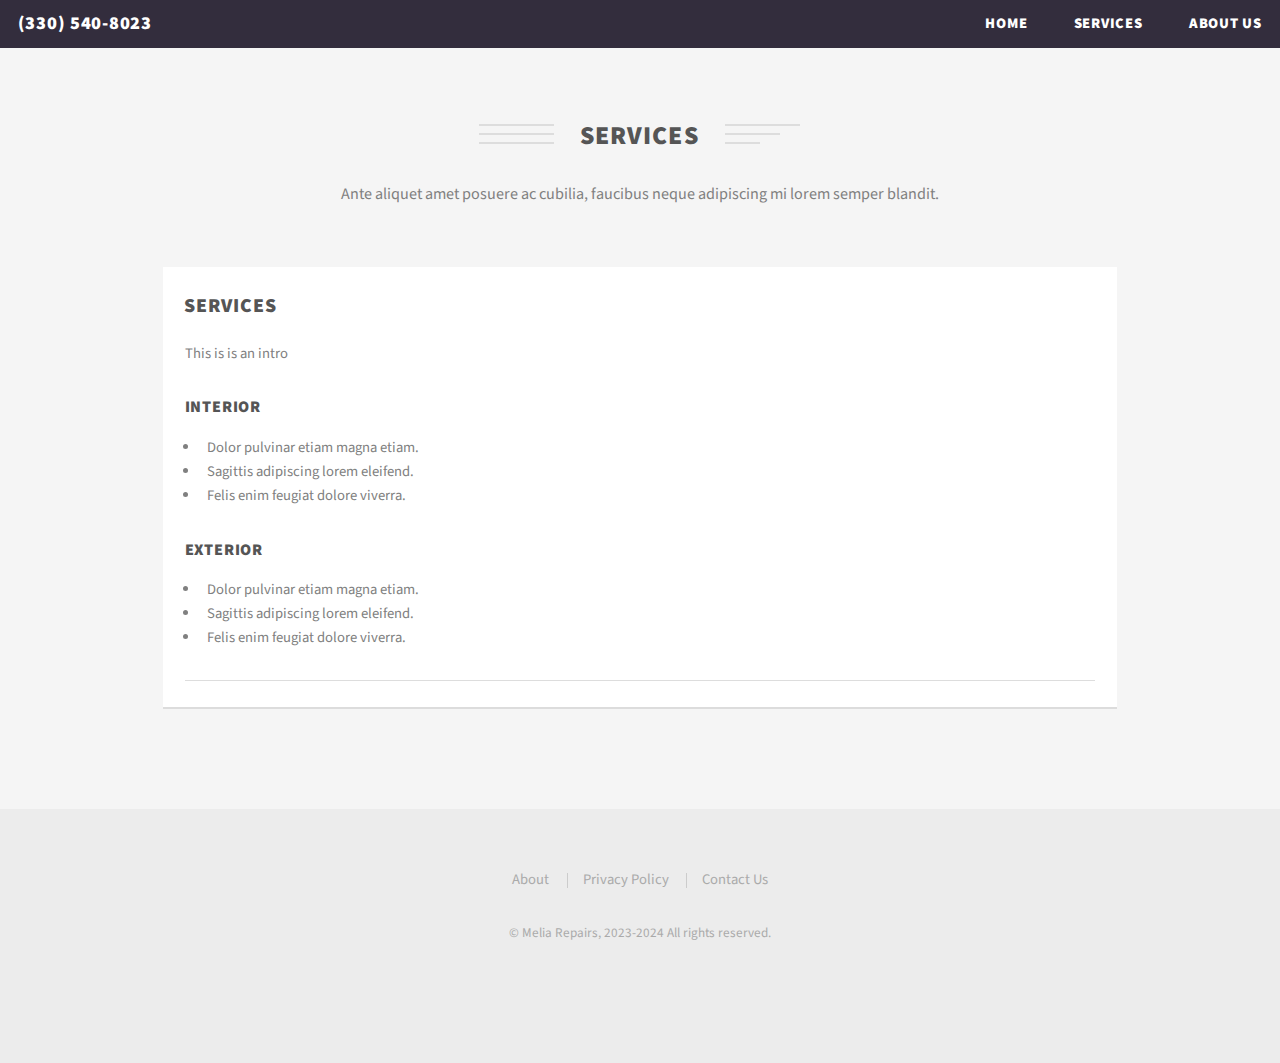
==== Services.html @ 9b28e2b0 "update" ====
<!DOCTYPE HTML>
<html>
	<head>
		<title>Untitled</title>
		<meta charset="utf-8" />
		<meta name="viewport" content="width=device-width, initial-scale=1, user-scalable=no" />
		<link rel="stylesheet" href="assets/css/main.css" />
	</head>
	<body class="is-preload">
		<div id="page-wrapper">

			<!-- Header -->
				<header id="header">
						<h1><a href="index.html">(330) 540-8023</a></h1>
					<nav id="nav">
						<ul>
							<li><a href="index.html">Home</a></li>
							<li><a href="elements.html">Services</a></li>
							<li><a href="elements.html">About Us</a></li>
						</ul>
					</nav>
				</header>

			<!-- Main-->
				<div class="wrapper style1">
					<section id="main" class="container">
						<header class="major">
							<h2>Services</h2>
							<p>Ante aliquet amet posuere ac cubilia, faucibus neque adipiscing mi lorem semper blandit.</p>
						</header>

						<!-- Text -->
							<section class="box">
								<h3>Services</h3>
								<p>This is is an intro</p>

										<h4>Interior</h4>
										<ul>
											<li>Dolor pulvinar etiam magna etiam.</li>
											<li>Sagittis adipiscing lorem eleifend.</li>
											<li>Felis enim feugiat dolore viverra.</li>
										</ul>


										<h4>Exterior</h4>
										<ul>
											<li>Dolor pulvinar etiam magna etiam.</li>
											<li>Sagittis adipiscing lorem eleifend.</li>
											<li>Felis enim feugiat dolore viverra.</li>
										</ul>


								<hr />
							</section>
						

								
				</div>

			<!-- Footer -->
				<footer id="footer">
					<ul class="menu">
						<li><a href="#">About</a></li>
						<li><a href="#">Privacy Policy</a></li>
						<li><a href="#">Contact Us</a></li>
					</ul>
					<div class="copyright">
						&copy; Melia Repairs, 2023-2024 All rights reserved.
					</div>
				</footer>

		</div>

		<!-- Scripts -->
			<script src="assets/js/jquery.min.js"></script>
			<script src="assets/js/jquery.dropotron.min.js"></script>
			<script src="assets/js/jquery.scrollex.min.js"></script>
			<script src="assets/js/browser.min.js"></script>
			<script src="assets/js/breakpoints.min.js"></script>
			<script src="assets/js/util.js"></script>
			<script src="assets/js/main.js"></script>
	</body>
</html>
---- assets/css/main.css ----
@import url(fontawesome-all.min.css);
@import url("https://fonts.googleapis.com/css?family=Source+Sans+Pro:400,400italic,600,600italic,700,900");

/*
	Elevation by Pixelarity
	pixelarity.com | hello@pixelarity.com
	License: pixelarity.com/license
*/

html, body, div, span, applet, object,
iframe, h1, h2, h3, h4, h5, h6, p, blockquote,
pre, a, abbr, acronym, address, big, cite,
code, del, dfn, em, img, ins, kbd, q, s, samp,
small, strike, strong, sub, sup, tt, var, b,
u, i, center, dl, dt, dd, ol, ul, li, fieldset,
form, label, legend, table, caption, tbody,
tfoot, thead, tr, th, td, article, aside,
canvas, details, embed, figure, figcaption,
footer, header, hgroup, menu, nav, output, ruby,
section, summary, time, mark, audio, video {
	margin: 0;
	padding: 0;
	border: 0;
	font-size: 100%;
	font: inherit;
	vertical-align: baseline;}

article, aside, details, figcaption, figure,
footer, header, hgroup, menu, nav, section {
	display: block;}

body {
	line-height: 1;
}

ol, ul {
	list-style: none;
}

blockquote, q {
	quotes: none;
}

	blockquote:before, blockquote:after, q:before, q:after {
		content: '';
		content: none;
	}

table {
	border-collapse: collapse;
	border-spacing: 0;
}

body {
	-webkit-text-size-adjust: none;
}

mark {
	background-color: transparent;
	color: inherit;
}

input::-moz-focus-inner {
	border: 0;
	padding: 0;
}

input, select, textarea {
	-moz-appearance: none;
	-webkit-appearance: none;
	-ms-appearance: none;
	appearance: none;
}

/* Basic */

	html {
		box-sizing: border-box;
	}

	*, *:before, *:after {
		box-sizing: inherit;
	}

	body {
		background: #ffffff;
	}

		body.is-preload *, body.is-preload *:before, body.is-preload *:after {
			-moz-animation: none !important;
			-webkit-animation: none !important;
			-ms-animation: none !important;
			animation: none !important;
			-moz-transition: none !important;
			-webkit-transition: none !important;
			-ms-transition: none !important;
			transition: none !important;
		}

	body, input, select, textarea {
		color: #808080;
		font-family: "Source Sans Pro", Helvetica, sans-serif;
		font-size: 13pt;
		font-weight: 400;
		line-height: 1.65em;
	}

	a {
		-moz-transition: color 0.2s ease-in-out;
		-webkit-transition: color 0.2s ease-in-out;
		-ms-transition: color 0.2s ease-in-out;
		transition: color 0.2s ease-in-out;
		color: #e98b6c;
		text-decoration: underline;
	}

		a:hover {
			color: #e98b6c !important;
			text-decoration: none;
		}

	strong, b {
		color: #555555;
		font-weight: 600;
	}

	em, i {
		font-style: italic;
	}

	p {
		margin: 0 0 2em 0;
	}

	h1, h2, h3, h4, h5, h6 {
		color: #555555;
		font-weight: 900;
		letter-spacing: 0.05em;
		line-height: 1em;
		margin: 0 0 1em 0;
		text-indent: -0.05em;
		text-transform: uppercase;
	}

		h1 a, h2 a, h3 a, h4 a, h5 a, h6 a {
			color: inherit;
			text-decoration: none;
		}

	h2 {
		font-size: 1.75em;
		line-height: 1.5em;
	}

	h3 {
		font-size: 1.35em;
		line-height: 1.5em;
	}

	h4 {
		font-size: 1.1em;
		line-height: 1.5em;
	}

	h5 {
		font-size: 0.9em;
		line-height: 1.5em;
	}

	h6 {
		font-size: 0.7em;
		line-height: 1.5em;
	}

	sub {
		font-size: 0.8em;
		position: relative;
		top: 0.5em;
	}

	sup {
		font-size: 0.8em;
		position: relative;
		top: -0.5em;
	}

	hr {
		border: 0;
		border-bottom: solid 1px #dddddd;
		margin: 2em 0;
	}

		hr.major {
			margin: 3em 0;
		}

	blockquote {
		border-left: solid 4px #dddddd;
		font-style: italic;
		margin: 0 0 2em 0;
		padding: 0.5em 0 0.5em 2em;
	}

	pre {
		-webkit-overflow-scrolling: touch;
		background: #f0f0f0;
		font-family: monospace;
		font-size: 0.9em;
		line-height: 1.75em;
		margin: 0 0 2em 0;
		overflow-x: auto;
		padding: 1em 1.5em;
	}

	code {
		background: #f0f0f0;
		font-family: monospace;
		font-size: 0.9em;
		margin: 0 0.25em;
		padding: 0.25em 0.65em;
	}

	.align-left {
		text-align: left;
	}

	.align-center {
		text-align: center;
	}

	.align-right {
		text-align: right;
	}

/* Row */

	.row {
		display: flex;
		flex-wrap: wrap;
		box-sizing: border-box;
		align-items: stretch;
	}

		.row > * {
			box-sizing: border-box;
		}

		.row.gtr-uniform > * > :last-child {
			margin-bottom: 0;
		}

		.row.aln-left {
			justify-content: flex-start;
		}

		.row.aln-center {
			justify-content: center;
		}

		.row.aln-right {
			justify-content: flex-end;
		}

		.row.aln-top {
			align-items: flex-start;
		}

		.row.aln-middle {
			align-items: center;
		}

		.row.aln-bottom {
			align-items: flex-end;
		}

		.row > .imp {
			order: -1;
		}

		.row > .col-1 {
			width: 8.33333%;
		}

		.row > .off-1 {
			margin-left: 8.33333%;
		}

		.row > .col-2 {
			width: 16.66667%;
		}

		.row > .off-2 {
			margin-left: 16.66667%;
		}

		.row > .col-3 {
			width: 25%;
		}

		.row > .off-3 {
			margin-left: 25%;
		}

		.row > .col-4 {
			width: 33.33333%;
		}

		.row > .off-4 {
			margin-left: 33.33333%;
		}

		.row > .col-5 {
			width: 41.66667%;
		}

		.row > .off-5 {
			margin-left: 41.66667%;
		}

		.row > .col-6 {
			width: 50%;
		}

		.row > .off-6 {
			margin-left: 50%;
		}

		.row > .col-7 {
			width: 58.33333%;
		}

		.row > .off-7 {
			margin-left: 58.33333%;
		}

		.row > .col-8 {
			width: 66.66667%;
		}

		.row > .off-8 {
			margin-left: 66.66667%;
		}

		.row > .col-9 {
			width: 75%;
		}

		.row > .off-9 {
			margin-left: 75%;
		}

		.row > .col-10 {
			width: 83.33333%;
		}

		.row > .off-10 {
			margin-left: 83.33333%;
		}

		.row > .col-11 {
			width: 91.66667%;
		}

		.row > .off-11 {
			margin-left: 91.66667%;
		}

		.row > .col-12 {
			width: 100%;
		}

		.row > .off-12 {
			margin-left: 100%;
		}

		.row.gtr-0 {
			margin-top: 0;
			margin-left: 0em;
		}

			.row.gtr-0 > * {
				padding: 0 0 0 0em;
			}

			.row.gtr-0.gtr-uniform {
				margin-top: 0em;
			}

				.row.gtr-0.gtr-uniform > * {
					padding-top: 0em;
				}

		.row.gtr-25 {
			margin-top: 0;
			margin-left: -0.75em;
		}

			.row.gtr-25 > * {
				padding: 0 0 0 0.75em;
			}

			.row.gtr-25.gtr-uniform {
				margin-top: -0.75em;
			}

				.row.gtr-25.gtr-uniform > * {
					padding-top: 0.75em;
				}

		.row.gtr-50 {
			margin-top: 0;
			margin-left: -1.5em;
		}

			.row.gtr-50 > * {
				padding: 0 0 0 1.5em;
			}

			.row.gtr-50.gtr-uniform {
				margin-top: -1.5em;
			}

				.row.gtr-50.gtr-uniform > * {
					padding-top: 1.5em;
				}

		.row {
			margin-top: 0;
			margin-left: -3em;
		}

			.row > * {
				padding: 0 0 0 3em;
			}

			.row.gtr-uniform {
				margin-top: -3em;
			}

				.row.gtr-uniform > * {
					padding-top: 3em;
				}

		.row.gtr-150 {
			margin-top: 0;
			margin-left: -4.5em;
		}

			.row.gtr-150 > * {
				padding: 0 0 0 4.5em;
			}

			.row.gtr-150.gtr-uniform {
				margin-top: -4.5em;
			}

				.row.gtr-150.gtr-uniform > * {
					padding-top: 4.5em;
				}

		.row.gtr-200 {
			margin-top: 0;
			margin-left: -6em;
		}

			.row.gtr-200 > * {
				padding: 0 0 0 6em;
			}

			.row.gtr-200.gtr-uniform {
				margin-top: -6em;
			}

				.row.gtr-200.gtr-uniform > * {
					padding-top: 6em;
				}

		@media screen and (max-width: 1680px) {

			.row {
				display: flex;
				flex-wrap: wrap;
				box-sizing: border-box;
				align-items: stretch;
			}

				.row > * {
					box-sizing: border-box;
				}

				.row.gtr-uniform > * > :last-child {
					margin-bottom: 0;
				}

				.row.aln-left {
					justify-content: flex-start;
				}

				.row.aln-center {
					justify-content: center;
				}

				.row.aln-right {
					justify-content: flex-end;
				}

				.row.aln-top {
					align-items: flex-start;
				}

				.row.aln-middle {
					align-items: center;
				}

				.row.aln-bottom {
					align-items: flex-end;
				}

				.row > .imp-wide {
					order: -1;
				}

				.row > .col-1-wide {
					width: 8.33333%;
				}

				.row > .off-1-wide {
					margin-left: 8.33333%;
				}

				.row > .col-2-wide {
					width: 16.66667%;
				}

				.row > .off-2-wide {
					margin-left: 16.66667%;
				}

				.row > .col-3-wide {
					width: 25%;
				}

				.row > .off-3-wide {
					margin-left: 25%;
				}

				.row > .col-4-wide {
					width: 33.33333%;
				}

				.row > .off-4-wide {
					margin-left: 33.33333%;
				}

				.row > .col-5-wide {
					width: 41.66667%;
				}

				.row > .off-5-wide {
					margin-left: 41.66667%;
				}

				.row > .col-6-wide {
					width: 50%;
				}

				.row > .off-6-wide {
					margin-left: 50%;
				}

				.row > .col-7-wide {
					width: 58.33333%;
				}

				.row > .off-7-wide {
					margin-left: 58.33333%;
				}

				.row > .col-8-wide {
					width: 66.66667%;
				}

				.row > .off-8-wide {
					margin-left: 66.66667%;
				}

				.row > .col-9-wide {
					width: 75%;
				}

				.row > .off-9-wide {
					margin-left: 75%;
				}

				.row > .col-10-wide {
					width: 83.33333%;
				}

				.row > .off-10-wide {
					margin-left: 83.33333%;
				}

				.row > .col-11-wide {
					width: 91.66667%;
				}

				.row > .off-11-wide {
					margin-left: 91.66667%;
				}

				.row > .col-12-wide {
					width: 100%;
				}

				.row > .off-12-wide {
					margin-left: 100%;
				}

				.row.gtr-0 {
					margin-top: 0;
					margin-left: 0em;
				}

					.row.gtr-0 > * {
						padding: 0 0 0 0em;
					}

					.row.gtr-0.gtr-uniform {
						margin-top: 0em;
					}

						.row.gtr-0.gtr-uniform > * {
							padding-top: 0em;
						}

				.row.gtr-25 {
					margin-top: 0;
					margin-left: -0.625em;
				}

					.row.gtr-25 > * {
						padding: 0 0 0 0.625em;
					}

					.row.gtr-25.gtr-uniform {
						margin-top: -0.625em;
					}

						.row.gtr-25.gtr-uniform > * {
							padding-top: 0.625em;
						}

				.row.gtr-50 {
					margin-top: 0;
					margin-left: -1.25em;
				}

					.row.gtr-50 > * {
						padding: 0 0 0 1.25em;
					}

					.row.gtr-50.gtr-uniform {
						margin-top: -1.25em;
					}

						.row.gtr-50.gtr-uniform > * {
							padding-top: 1.25em;
						}

				.row {
					margin-top: 0;
					margin-left: -2.5em;
				}

					.row > * {
						padding: 0 0 0 2.5em;
					}

					.row.gtr-uniform {
						margin-top: -2.5em;
					}

						.row.gtr-uniform > * {
							padding-top: 2.5em;
						}

				.row.gtr-150 {
					margin-top: 0;
					margin-left: -3.75em;
				}

					.row.gtr-150 > * {
						padding: 0 0 0 3.75em;
					}

					.row.gtr-150.gtr-uniform {
						margin-top: -3.75em;
					}

						.row.gtr-150.gtr-uniform > * {
							padding-top: 3.75em;
						}

				.row.gtr-200 {
					margin-top: 0;
					margin-left: -5em;
				}

					.row.gtr-200 > * {
						padding: 0 0 0 5em;
					}

					.row.gtr-200.gtr-uniform {
						margin-top: -5em;
					}

						.row.gtr-200.gtr-uniform > * {
							padding-top: 5em;
						}

		}

		@media screen and (max-width: 1280px) {

			.row {
				display: flex;
				flex-wrap: wrap;
				box-sizing: border-box;
				align-items: stretch;
			}

				.row > * {
					box-sizing: border-box;
				}

				.row.gtr-uniform > * > :last-child {
					margin-bottom: 0;
				}

				.row.aln-left {
					justify-content: flex-start;
				}

				.row.aln-center {
					justify-content: center;
				}

				.row.aln-right {
					justify-content: flex-end;
				}

				.row.aln-top {
					align-items: flex-start;
				}

				.row.aln-middle {
					align-items: center;
				}

				.row.aln-bottom {
					align-items: flex-end;
				}

				.row > .imp-normal {
					order: -1;
				}

				.row > .col-1-normal {
					width: 8.33333%;
				}

				.row > .off-1-normal {
					margin-left: 8.33333%;
				}

				.row > .col-2-normal {
					width: 16.66667%;
				}

				.row > .off-2-normal {
					margin-left: 16.66667%;
				}

				.row > .col-3-normal {
					width: 25%;
				}

				.row > .off-3-normal {
					margin-left: 25%;
				}

				.row > .col-4-normal {
					width: 33.33333%;
				}

				.row > .off-4-normal {
					margin-left: 33.33333%;
				}

				.row > .col-5-normal {
					width: 41.66667%;
				}

				.row > .off-5-normal {
					margin-left: 41.66667%;
				}

				.row > .col-6-normal {
					width: 50%;
				}

				.row > .off-6-normal {
					margin-left: 50%;
				}

				.row > .col-7-normal {
					width: 58.33333%;
				}

				.row > .off-7-normal {
					margin-left: 58.33333%;
				}

				.row > .col-8-normal {
					width: 66.66667%;
				}

				.row > .off-8-normal {
					margin-left: 66.66667%;
				}

				.row > .col-9-normal {
					width: 75%;
				}

				.row > .off-9-normal {
					margin-left: 75%;
				}

				.row > .col-10-normal {
					width: 83.33333%;
				}

				.row > .off-10-normal {
					margin-left: 83.33333%;
				}

				.row > .col-11-normal {
					width: 91.66667%;
				}

				.row > .off-11-normal {
					margin-left: 91.66667%;
				}

				.row > .col-12-normal {
					width: 100%;
				}

				.row > .off-12-normal {
					margin-left: 100%;
				}

				.row.gtr-0 {
					margin-top: 0;
					margin-left: 0em;
				}

					.row.gtr-0 > * {
						padding: 0 0 0 0em;
					}

					.row.gtr-0.gtr-uniform {
						margin-top: 0em;
					}

						.row.gtr-0.gtr-uniform > * {
							padding-top: 0em;
						}

				.row.gtr-25 {
					margin-top: 0;
					margin-left: -0.5em;
				}

					.row.gtr-25 > * {
						padding: 0 0 0 0.5em;
					}

					.row.gtr-25.gtr-uniform {
						margin-top: -0.5em;
					}

						.row.gtr-25.gtr-uniform > * {
							padding-top: 0.5em;
						}

				.row.gtr-50 {
					margin-top: 0;
					margin-left: -1em;
				}

					.row.gtr-50 > * {
						padding: 0 0 0 1em;
					}

					.row.gtr-50.gtr-uniform {
						margin-top: -1em;
					}

						.row.gtr-50.gtr-uniform > * {
							padding-top: 1em;
						}

				.row {
					margin-top: 0;
					margin-left: -2em;
				}

					.row > * {
						padding: 0 0 0 2em;
					}

					.row.gtr-uniform {
						margin-top: -2em;
					}

						.row.gtr-uniform > * {
							padding-top: 2em;
						}

				.row.gtr-150 {
					margin-top: 0;
					margin-left: -3em;
				}

					.row.gtr-150 > * {
						padding: 0 0 0 3em;
					}

					.row.gtr-150.gtr-uniform {
						margin-top: -3em;
					}

						.row.gtr-150.gtr-uniform > * {
							padding-top: 3em;
						}

				.row.gtr-200 {
					margin-top: 0;
					margin-left: -4em;
				}

					.row.gtr-200 > * {
						padding: 0 0 0 4em;
					}

					.row.gtr-200.gtr-uniform {
						margin-top: -4em;
					}

						.row.gtr-200.gtr-uniform > * {
							padding-top: 4em;
						}

		}

		@media screen and (max-width: 980px) {

			.row {
				display: flex;
				flex-wrap: wrap;
				box-sizing: border-box;
				align-items: stretch;
			}

				.row > * {
					box-sizing: border-box;
				}

				.row.gtr-uniform > * > :last-child {
					margin-bottom: 0;
				}

				.row.aln-left {
					justify-content: flex-start;
				}

				.row.aln-center {
					justify-content: center;
				}

				.row.aln-right {
					justify-content: flex-end;
				}

				.row.aln-top {
					align-items: flex-start;
				}

				.row.aln-middle {
					align-items: center;
				}

				.row.aln-bottom {
					align-items: flex-end;
				}

				.row > .imp-narrow {
					order: -1;
				}

				.row > .col-1-narrow {
					width: 8.33333%;
				}

				.row > .off-1-narrow {
					margin-left: 8.33333%;
				}

				.row > .col-2-narrow {
					width: 16.66667%;
				}

				.row > .off-2-narrow {
					margin-left: 16.66667%;
				}

				.row > .col-3-narrow {
					width: 25%;
				}

				.row > .off-3-narrow {
					margin-left: 25%;
				}

				.row > .col-4-narrow {
					width: 33.33333%;
				}

				.row > .off-4-narrow {
					margin-left: 33.33333%;
				}

				.row > .col-5-narrow {
					width: 41.66667%;
				}

				.row > .off-5-narrow {
					margin-left: 41.66667%;
				}

				.row > .col-6-narrow {
					width: 50%;
				}

				.row > .off-6-narrow {
					margin-left: 50%;
				}

				.row > .col-7-narrow {
					width: 58.33333%;
				}

				.row > .off-7-narrow {
					margin-left: 58.33333%;
				}

				.row > .col-8-narrow {
					width: 66.66667%;
				}

				.row > .off-8-narrow {
					margin-left: 66.66667%;
				}

				.row > .col-9-narrow {
					width: 75%;
				}

				.row > .off-9-narrow {
					margin-left: 75%;
				}

				.row > .col-10-narrow {
					width: 83.33333%;
				}

				.row > .off-10-narrow {
					margin-left: 83.33333%;
				}

				.row > .col-11-narrow {
					width: 91.66667%;
				}

				.row > .off-11-narrow {
					margin-left: 91.66667%;
				}

				.row > .col-12-narrow {
					width: 100%;
				}

				.row > .off-12-narrow {
					margin-left: 100%;
				}

				.row.gtr-0 {
					margin-top: 0;
					margin-left: 0em;
				}

					.row.gtr-0 > * {
						padding: 0 0 0 0em;
					}

					.row.gtr-0.gtr-uniform {
						margin-top: 0em;
					}

						.row.gtr-0.gtr-uniform > * {
							padding-top: 0em;
						}

				.row.gtr-25 {
					margin-top: 0;
					margin-left: -0.5em;
				}

					.row.gtr-25 > * {
						padding: 0 0 0 0.5em;
					}

					.row.gtr-25.gtr-uniform {
						margin-top: -0.5em;
					}

						.row.gtr-25.gtr-uniform > * {
							padding-top: 0.5em;
						}

				.row.gtr-50 {
					margin-top: 0;
					margin-left: -1em;
				}

					.row.gtr-50 > * {
						padding: 0 0 0 1em;
					}

					.row.gtr-50.gtr-uniform {
						margin-top: -1em;
					}

						.row.gtr-50.gtr-uniform > * {
							padding-top: 1em;
						}

				.row {
					margin-top: 0;
					margin-left: -2em;
				}

					.row > * {
						padding: 0 0 0 2em;
					}

					.row.gtr-uniform {
						margin-top: -2em;
					}

						.row.gtr-uniform > * {
							padding-top: 2em;
						}

				.row.gtr-150 {
					margin-top: 0;
					margin-left: -3em;
				}

					.row.gtr-150 > * {
						padding: 0 0 0 3em;
					}

					.row.gtr-150.gtr-uniform {
						margin-top: -3em;
					}

						.row.gtr-150.gtr-uniform > * {
							padding-top: 3em;
						}

				.row.gtr-200 {
					margin-top: 0;
					margin-left: -4em;
				}

					.row.gtr-200 > * {
						padding: 0 0 0 4em;
					}

					.row.gtr-200.gtr-uniform {
						margin-top: -4em;
					}

						.row.gtr-200.gtr-uniform > * {
							padding-top: 4em;
						}

		}

		@media screen and (max-width: 840px) {

			.row {
				display: flex;
				flex-wrap: wrap;
				box-sizing: border-box;
				align-items: stretch;
			}

				.row > * {
					box-sizing: border-box;
				}

				.row.gtr-uniform > * > :last-child {
					margin-bottom: 0;
				}

				.row.aln-left {
					justify-content: flex-start;
				}

				.row.aln-center {
					justify-content: center;
				}

				.row.aln-right {
					justify-content: flex-end;
				}

				.row.aln-top {
					align-items: flex-start;
				}

				.row.aln-middle {
					align-items: center;
				}

				.row.aln-bottom {
					align-items: flex-end;
				}

				.row > .imp-narrower {
					order: -1;
				}

				.row > .col-1-narrower {
					width: 8.33333%;
				}

				.row > .off-1-narrower {
					margin-left: 8.33333%;
				}

				.row > .col-2-narrower {
					width: 16.66667%;
				}

				.row > .off-2-narrower {
					margin-left: 16.66667%;
				}

				.row > .col-3-narrower {
					width: 25%;
				}

				.row > .off-3-narrower {
					margin-left: 25%;
				}

				.row > .col-4-narrower {
					width: 33.33333%;
				}

				.row > .off-4-narrower {
					margin-left: 33.33333%;
				}

				.row > .col-5-narrower {
					width: 41.66667%;
				}

				.row > .off-5-narrower {
					margin-left: 41.66667%;
				}

				.row > .col-6-narrower {
					width: 50%;
				}

				.row > .off-6-narrower {
					margin-left: 50%;
				}

				.row > .col-7-narrower {
					width: 58.33333%;
				}

				.row > .off-7-narrower {
					margin-left: 58.33333%;
				}

				.row > .col-8-narrower {
					width: 66.66667%;
				}

				.row > .off-8-narrower {
					margin-left: 66.66667%;
				}

				.row > .col-9-narrower {
					width: 75%;
				}

				.row > .off-9-narrower {
					margin-left: 75%;
				}

				.row > .col-10-narrower {
					width: 83.33333%;
				}

				.row > .off-10-narrower {
					margin-left: 83.33333%;
				}

				.row > .col-11-narrower {
					width: 91.66667%;
				}

				.row > .off-11-narrower {
					margin-left: 91.66667%;
				}

				.row > .col-12-narrower {
					width: 100%;
				}

				.row > .off-12-narrower {
					margin-left: 100%;
				}

				.row.gtr-0 {
					margin-top: 0;
					margin-left: 0em;
				}

					.row.gtr-0 > * {
						padding: 0 0 0 0em;
					}

					.row.gtr-0.gtr-uniform {
						margin-top: 0em;
					}

						.row.gtr-0.gtr-uniform > * {
							padding-top: 0em;
						}

				.row.gtr-25 {
					margin-top: 0;
					margin-left: -0.5em;
				}

					.row.gtr-25 > * {
						padding: 0 0 0 0.5em;
					}

					.row.gtr-25.gtr-uniform {
						margin-top: -0.5em;
					}

						.row.gtr-25.gtr-uniform > * {
							padding-top: 0.5em;
						}

				.row.gtr-50 {
					margin-top: 0;
					margin-left: -1em;
				}

					.row.gtr-50 > * {
						padding: 0 0 0 1em;
					}

					.row.gtr-50.gtr-uniform {
						margin-top: -1em;
					}

						.row.gtr-50.gtr-uniform > * {
							padding-top: 1em;
						}

				.row {
					margin-top: 0;
					margin-left: -2em;
				}

					.row > * {
						padding: 0 0 0 2em;
					}

					.row.gtr-uniform {
						margin-top: -2em;
					}

						.row.gtr-uniform > * {
							padding-top: 2em;
						}

				.row.gtr-150 {
					margin-top: 0;
					margin-left: -3em;
				}

					.row.gtr-150 > * {
						padding: 0 0 0 3em;
					}

					.row.gtr-150.gtr-uniform {
						margin-top: -3em;
					}

						.row.gtr-150.gtr-uniform > * {
							padding-top: 3em;
						}

				.row.gtr-200 {
					margin-top: 0;
					margin-left: -4em;
				}

					.row.gtr-200 > * {
						padding: 0 0 0 4em;
					}

					.row.gtr-200.gtr-uniform {
						margin-top: -4em;
					}

						.row.gtr-200.gtr-uniform > * {
							padding-top: 4em;
						}

		}

		@media screen and (max-width: 736px) {

			.row {
				display: flex;
				flex-wrap: wrap;
				box-sizing: border-box;
				align-items: stretch;
			}

				.row > * {
					box-sizing: border-box;
				}

				.row.gtr-uniform > * > :last-child {
					margin-bottom: 0;
				}

				.row.aln-left {
					justify-content: flex-start;
				}

				.row.aln-center {
					justify-content: center;
				}

				.row.aln-right {
					justify-content: flex-end;
				}

				.row.aln-top {
					align-items: flex-start;
				}

				.row.aln-middle {
					align-items: center;
				}

				.row.aln-bottom {
					align-items: flex-end;
				}

				.row > .imp-mobile {
					order: -1;
				}

				.row > .col-1-mobile {
					width: 8.33333%;
				}

				.row > .off-1-mobile {
					margin-left: 8.33333%;
				}

				.row > .col-2-mobile {
					width: 16.66667%;
				}

				.row > .off-2-mobile {
					margin-left: 16.66667%;
				}

				.row > .col-3-mobile {
					width: 25%;
				}

				.row > .off-3-mobile {
					margin-left: 25%;
				}

				.row > .col-4-mobile {
					width: 33.33333%;
				}

				.row > .off-4-mobile {
					margin-left: 33.33333%;
				}

				.row > .col-5-mobile {
					width: 41.66667%;
				}

				.row > .off-5-mobile {
					margin-left: 41.66667%;
				}

				.row > .col-6-mobile {
					width: 50%;
				}

				.row > .off-6-mobile {
					margin-left: 50%;
				}

				.row > .col-7-mobile {
					width: 58.33333%;
				}

				.row > .off-7-mobile {
					margin-left: 58.33333%;
				}

				.row > .col-8-mobile {
					width: 66.66667%;
				}

				.row > .off-8-mobile {
					margin-left: 66.66667%;
				}

				.row > .col-9-mobile {
					width: 75%;
				}

				.row > .off-9-mobile {
					margin-left: 75%;
				}

				.row > .col-10-mobile {
					width: 83.33333%;
				}

				.row > .off-10-mobile {
					margin-left: 83.33333%;
				}

				.row > .col-11-mobile {
					width: 91.66667%;
				}

				.row > .off-11-mobile {
					margin-left: 91.66667%;
				}

				.row > .col-12-mobile {
					width: 100%;
				}

				.row > .off-12-mobile {
					margin-left: 100%;
				}

				.row.gtr-0 {
					margin-top: 0;
					margin-left: 0em;
				}

					.row.gtr-0 > * {
						padding: 0 0 0 0em;
					}

					.row.gtr-0.gtr-uniform {
						margin-top: 0em;
					}

						.row.gtr-0.gtr-uniform > * {
							padding-top: 0em;
						}

				.row.gtr-25 {
					margin-top: 0;
					margin-left: -0.5em;
				}

					.row.gtr-25 > * {
						padding: 0 0 0 0.5em;
					}

					.row.gtr-25.gtr-uniform {
						margin-top: -0.5em;
					}

						.row.gtr-25.gtr-uniform > * {
							padding-top: 0.5em;
						}

				.row.gtr-50 {
					margin-top: 0;
					margin-left: -1em;
				}

					.row.gtr-50 > * {
						padding: 0 0 0 1em;
					}

					.row.gtr-50.gtr-uniform {
						margin-top: -1em;
					}

						.row.gtr-50.gtr-uniform > * {
							padding-top: 1em;
						}

				.row {
					margin-top: 0;
					margin-left: -2em;
				}

					.row > * {
						padding: 0 0 0 2em;
					}

					.row.gtr-uniform {
						margin-top: -2em;
					}

						.row.gtr-uniform > * {
							padding-top: 2em;
						}

				.row.gtr-150 {
					margin-top: 0;
					margin-left: -3em;
				}

					.row.gtr-150 > * {
						padding: 0 0 0 3em;
					}

					.row.gtr-150.gtr-uniform {
						margin-top: -3em;
					}

						.row.gtr-150.gtr-uniform > * {
							padding-top: 3em;
						}

				.row.gtr-200 {
					margin-top: 0;
					margin-left: -4em;
				}

					.row.gtr-200 > * {
						padding: 0 0 0 4em;
					}

					.row.gtr-200.gtr-uniform {
						margin-top: -4em;
					}

						.row.gtr-200.gtr-uniform > * {
							padding-top: 4em;
						}

		}

		@media screen and (max-width: 480px) {

			.row {
				display: flex;
				flex-wrap: wrap;
				box-sizing: border-box;
				align-items: stretch;
			}

				.row > * {
					box-sizing: border-box;
				}

				.row.gtr-uniform > * > :last-child {
					margin-bottom: 0;
				}

				.row.aln-left {
					justify-content: flex-start;
				}

				.row.aln-center {
					justify-content: center;
				}

				.row.aln-right {
					justify-content: flex-end;
				}

				.row.aln-top {
					align-items: flex-start;
				}

				.row.aln-middle {
					align-items: center;
				}

				.row.aln-bottom {
					align-items: flex-end;
				}

				.row > .imp-mobilep {
					order: -1;
				}

				.row > .col-1-mobilep {
					width: 8.33333%;
				}

				.row > .off-1-mobilep {
					margin-left: 8.33333%;
				}

				.row > .col-2-mobilep {
					width: 16.66667%;
				}

				.row > .off-2-mobilep {
					margin-left: 16.66667%;
				}

				.row > .col-3-mobilep {
					width: 25%;
				}

				.row > .off-3-mobilep {
					margin-left: 25%;
				}

				.row > .col-4-mobilep {
					width: 33.33333%;
				}

				.row > .off-4-mobilep {
					margin-left: 33.33333%;
				}

				.row > .col-5-mobilep {
					width: 41.66667%;
				}

				.row > .off-5-mobilep {
					margin-left: 41.66667%;
				}

				.row > .col-6-mobilep {
					width: 50%;
				}

				.row > .off-6-mobilep {
					margin-left: 50%;
				}

				.row > .col-7-mobilep {
					width: 58.33333%;
				}

				.row > .off-7-mobilep {
					margin-left: 58.33333%;
				}

				.row > .col-8-mobilep {
					width: 66.66667%;
				}

				.row > .off-8-mobilep {
					margin-left: 66.66667%;
				}

				.row > .col-9-mobilep {
					width: 75%;
				}

				.row > .off-9-mobilep {
					margin-left: 75%;
				}

				.row > .col-10-mobilep {
					width: 83.33333%;
				}

				.row > .off-10-mobilep {
					margin-left: 83.33333%;
				}

				.row > .col-11-mobilep {
					width: 91.66667%;
				}

				.row > .off-11-mobilep {
					margin-left: 91.66667%;
				}

				.row > .col-12-mobilep {
					width: 100%;
				}

				.row > .off-12-mobilep {
					margin-left: 100%;
				}

				.row.gtr-0 {
					margin-top: 0;
					margin-left: 0em;
				}

					.row.gtr-0 > * {
						padding: 0 0 0 0em;
					}

					.row.gtr-0.gtr-uniform {
						margin-top: 0em;
					}

						.row.gtr-0.gtr-uniform > * {
							padding-top: 0em;
						}

				.row.gtr-25 {
					margin-top: 0;
					margin-left: -0.5em;
				}

					.row.gtr-25 > * {
						padding: 0 0 0 0.5em;
					}

					.row.gtr-25.gtr-uniform {
						margin-top: -0.5em;
					}

						.row.gtr-25.gtr-uniform > * {
							padding-top: 0.5em;
						}

				.row.gtr-50 {
					margin-top: 0;
					margin-left: -1em;
				}

					.row.gtr-50 > * {
						padding: 0 0 0 1em;
					}

					.row.gtr-50.gtr-uniform {
						margin-top: -1em;
					}

						.row.gtr-50.gtr-uniform > * {
							padding-top: 1em;
						}

				.row {
					margin-top: 0;
					margin-left: -2em;
				}

					.row > * {
						padding: 0 0 0 2em;
					}

					.row.gtr-uniform {
						margin-top: -2em;
					}

						.row.gtr-uniform > * {
							padding-top: 2em;
						}

				.row.gtr-150 {
					margin-top: 0;
					margin-left: -3em;
				}

					.row.gtr-150 > * {
						padding: 0 0 0 3em;
					}

					.row.gtr-150.gtr-uniform {
						margin-top: -3em;
					}

						.row.gtr-150.gtr-uniform > * {
							padding-top: 3em;
						}

				.row.gtr-200 {
					margin-top: 0;
					margin-left: -4em;
				}

					.row.gtr-200 > * {
						padding: 0 0 0 4em;
					}

					.row.gtr-200.gtr-uniform {
						margin-top: -4em;
					}

						.row.gtr-200.gtr-uniform > * {
							padding-top: 4em;
						}

		}

/* Container */

	.container {
		margin: 0 auto;
		width: 75em;
	}

		.container.medium {
			width: 56.25em;
		}

		@media screen and (max-width: 1280px) {

			.container {
				width: 65em;
			}

				.container.medium {
					width: 48.75em;
				}

		}

		@media screen and (max-width: 980px) {

			.container {
				width: 90%;
			}

				.container.medium {
					width: 67.5%;
				}

		}

		@media screen and (max-width: 840px) {

			.container {
				width: 90%;
			}

				.container.medium {
					width: 90%;
				}

		}

		@media screen and (max-width: 736px) {

			.container {
				width: 100%;
			}

				.container.medium {
					width: 100%;
				}

		}

/* Section/Article */

	section.special, article.special {
		text-align: center;
	}

	header p {
		color: #aaa;
		margin: 0 0 1.5em 0;
		position: relative;
	}

	header h2 + p {
		font-size: 1.25em;
		line-height: 1.5em;
		margin-top: -1em;
	}

	header h3 + p {
		font-size: 1.1em;
		line-height: 1.5em;
		margin-top: -0.85em;
	}

	header h4 + p,
	header h5 + p,
	header h6 + p {
		font-size: 0.9em;
		line-height: 1.5em;
		margin-top: -0.75em;
	}

	header.major {
		margin: 0 auto 4em auto;
		max-width: 56.25em;
		text-align: center;
	}

		header.major > :first-child {
			white-space: nowrap;
		}

			header.major > :first-child:before, header.major > :first-child:after {
				background-image: url("images/header-major-on-light.svg");
				background-repeat: no-repeat;
				content: '';
				display: inline-block;
				height: 20px;
				width: 150px;
			}

			header.major > :first-child:before {
				background-position: center right;
				margin-right: 1em;
			}

			header.major > :first-child:after {
				-moz-transform: scaleX(-1);
				-webkit-transform: scaleX(-1);
				-ms-transform: scaleX(-1);
				transform: scaleX(-1);
				background-position: center left;
				margin-left: 1em;
			}

		header.major p {
			color: #808080;
			font-size: 1.1em;
			line-height: 1.65em;
			margin: 0 auto 0 auto;
		}

/* Form */

	form {
		margin: 0 0 2em 0;
	}

	label {
		color: #555555;
		display: block;
		font-size: 0.9em;
		font-weight: 900;
		margin: 0 0 1em 0;
	}

	input[type="text"],
	input[type="password"],
	input[type="email"],
	select,
	textarea {
		-moz-appearance: none;
		-webkit-appearance: none;
		-ms-appearance: none;
		appearance: none;
		border: 0;
		border: solid 1px #dddddd;
		border-radius: 0;
		color: #000000;
		display: block;
		outline: 0;
		padding: 0 1em;
		text-decoration: none;
		width: 100%;
	}

		input[type="text"]:invalid,
		input[type="password"]:invalid,
		input[type="email"]:invalid,
		select:invalid,
		textarea:invalid {
			box-shadow: none;
		}

		input[type="text"]:focus,
		input[type="password"]:focus,
		input[type="email"]:focus,
		select:focus,
		textarea:focus {
			border-color: #e98b6c;
			box-shadow: 0 0 0 1px #e98b6c;
		}

	select {
		background-image: url("data:image/svg+xml;charset=utf8,%3Csvg xmlns='http://www.w3.org/2000/svg' width='40' height='40' preserveAspectRatio='none' viewBox='0 0 40 40'%3E%3Cpath d='M9.4,12.3l10.4,10.4l10.4-10.4c0.2-0.2,0.5-0.4,0.9-0.4c0.3,0,0.6,0.1,0.9,0.4l3.3,3.3c0.2,0.2,0.4,0.5,0.4,0.9 c0,0.4-0.1,0.6-0.4,0.9L20.7,31.9c-0.2,0.2-0.5,0.4-0.9,0.4c-0.3,0-0.6-0.1-0.9-0.4L4.3,17.3c-0.2-0.2-0.4-0.5-0.4-0.9 c0-0.4,0.1-0.6,0.4-0.9l3.3-3.3c0.2-0.2,0.5-0.4,0.9-0.4S9.1,12.1,9.4,12.3z' fill='%23dddddd' /%3E%3C/svg%3E");
		background-size: 1.25em;
		background-repeat: no-repeat;
		background-position: calc(100% - 1em) center;
		height: 2.75em;
		padding-right: 2.75em;
		text-overflow: ellipsis;
	}

		select:focus::-ms-value {
			background-color: transparent;
		}

		select::-ms-expand {
			display: none;
		}

		select option {
			color: #555555;
			background: #ffffff;
		}

	input[type="text"],
	input[type="password"],
	input[type="email"],
	select {
		height: 2.75em;
	}

	textarea {
		padding: 0.75em 1em;
	}

	input[type="checkbox"],
	input[type="radio"] {
		-moz-appearance: none;
		-webkit-appearance: none;
		-ms-appearance: none;
		appearance: none;
		display: block;
		float: left;
		margin-right: -2em;
		opacity: 0;
		width: 1em;
		z-index: -1;
	}

		input[type="checkbox"] + label,
		input[type="radio"] + label {
			text-decoration: none;
			color: #808080;
			cursor: pointer;
			display: inline-block;
			font-size: 1em;
			font-weight: 400;
			padding-left: 2.4em;
			padding-right: 0.75em;
			position: relative;
		}

			input[type="checkbox"] + label:before,
			input[type="radio"] + label:before {
				-moz-osx-font-smoothing: grayscale;
				-webkit-font-smoothing: antialiased;
				display: inline-block;
				font-style: normal;
				font-variant: normal;
				text-rendering: auto;
				line-height: 1;
				text-transform: none !important;
				font-family: 'Font Awesome 5 Free';
				font-weight: 900;
			}

			input[type="checkbox"] + label:before,
			input[type="radio"] + label:before {
				background: #f0f0f0;
				content: '';
				display: inline-block;
				font-size: 0.8em;
				height: 2.0625em;
				left: 0;
				line-height: 2.0625em;
				position: absolute;
				text-align: center;
				top: 0;
				width: 2.0625em;
			}

		input[type="checkbox"]:checked + label:before,
		input[type="radio"]:checked + label:before {
			background: #4e485a;
			color: #ffffff;
			content: '\f00c';
		}

		input[type="checkbox"]:focus + label:before,
		input[type="radio"]:focus + label:before {
			box-shadow: 0 0 0 2px #e98b6c;
		}

	input[type="radio"] + label:before {
		border-radius: 100%;
	}

	::-webkit-input-placeholder {
		color: #aaa !important;
		opacity: 1.0;
	}

	:-moz-placeholder {
		color: #aaa !important;
		opacity: 1.0;
	}

	::-moz-placeholder {
		color: #aaa !important;
		opacity: 1.0;
	}

	:-ms-input-placeholder {
		color: #aaa !important;
		opacity: 1.0;
	}

/* Box */

	.box {
		background: #fff;
		box-shadow: 0 2px 0 0 rgba(0, 0, 0, 0.1);
		margin-bottom: 2em;
		padding: 2.25em;
	}

		.box > :last-child,
		.box > :last-child > :last-child,
		.box > :last-child > :last-child > :last-child {
			margin-bottom: 0;
		}

		.box.special {
			padding: 3em 2.25em;
		}

		.box.alt {
			background: none;
			box-shadow: none;
			padding: 0;
		}

/* Icon */

	.icon {
		text-decoration: none;
		border-bottom: none;
		position: relative;
	}

		.icon:before {
			-moz-osx-font-smoothing: grayscale;
			-webkit-font-smoothing: antialiased;
			display: inline-block;
			font-style: normal;
			font-variant: normal;
			text-rendering: auto;
			line-height: 1;
			text-transform: none !important;
			font-family: 'Font Awesome 5 Free';
			font-weight: 400;
		}

		.icon > .label {
			display: none;
		}

		.icon.solid:before {
			font-weight: 900;
		}

		.icon.brands:before {
			font-family: 'Font Awesome 5 Brands';
		}

		.icon.major {
			background-image: -moz-linear-gradient(45deg, rgba(0,0,0,0.1) 50%, rgba(0,0,0,0) 0%);
			background-image: -webkit-linear-gradient(45deg, rgba(0,0,0,0.1) 50%, rgba(0,0,0,0) 0%);
			background-image: -ms-linear-gradient(45deg, rgba(0,0,0,0.1) 50%, rgba(0,0,0,0) 0%);
			background-image: linear-gradient(45deg, rgba(0,0,0,0.1) 50%, rgba(0,0,0,0) 0%);
			background-color: #e98b6c;
			border-radius: 100%;
			color: #ffffff;
			cursor: default;
			display: block;
			height: 4.5em;
			line-height: 4.5em;
			margin: 0 auto 2em auto;
			text-align: center;
			width: 4.5em;
		}

			.icon.major:before {
				font-size: 1.5em;
				line-height: inherit;
			}

			.icon.major.alt {
				background-color: #4e485a;
				color: #ffffff;
			}

/* Image */

	.image {
		border: 0;
		display: inline-block;
		position: relative;
	}

		.image img {
			display: block;
		}

		.image.left {
			float: left;
			padding: 0 1.5em 1em 0;
			top: 0.25em;
		}

		.image.right {
			float: right;
			padding: 0 0 1em 1.5em;
			top: 0.25em;
		}

		.image.fit {
			display: block;
			margin: 0 0 2em 0;
			width: 100%;
		}

			.image.fit img {
				display: block;
				width: 100%;
			}

/* List */

	ol {
		list-style: decimal;
		margin: 0 0 2em 0;
		padding-left: 1.25em;
	}

		ol li {
			padding-left: 0.25em;
		}

	ul {
		list-style: disc;
		margin: 0 0 2em 0;
		padding-left: 1em;
	}

		ul li {
			padding-left: 0.5em;
		}

		ul.alt {
			list-style: none;
			padding-left: 0;
		}

			ul.alt li {
				border-top: solid 1px #dddddd;
				padding: 0.5em 0;
			}

				ul.alt li:first-child {
					border-top: 0;
					padding-top: 0;
				}

	dl {
		margin: 0 0 2em 0;
	}

/* Actions */

	ul.actions {
		display: -moz-flex;
		display: -webkit-flex;
		display: -ms-flex;
		display: flex;
		cursor: default;
		list-style: none;
		margin-left: -1em;
		padding-left: 0;
	}

		ul.actions li {
			padding: 0 0 0 1em;
			vertical-align: middle;
		}

		ul.actions.special {
			-moz-justify-content: center;
			-webkit-justify-content: center;
			-ms-justify-content: center;
			justify-content: center;
			width: 100%;
			margin-left: 0;
		}

			ul.actions.special li:first-child {
				padding-left: 0;
			}

		ul.actions.stacked {
			-moz-flex-direction: column;
			-webkit-flex-direction: column;
			-ms-flex-direction: column;
			flex-direction: column;
			margin-left: 0;
		}

			ul.actions.stacked li {
				padding: 1.3em 0 0 0;
			}

				ul.actions.stacked li:first-child {
					padding-top: 0;
				}

		ul.actions.fit {
			width: calc(100% + 1em);
		}

			ul.actions.fit li {
				-moz-flex-grow: 1;
				-webkit-flex-grow: 1;
				-ms-flex-grow: 1;
				flex-grow: 1;
				-moz-flex-shrink: 1;
				-webkit-flex-shrink: 1;
				-ms-flex-shrink: 1;
				flex-shrink: 1;
				width: 100%;
			}

				ul.actions.fit li > * {
					width: 100%;
				}

			ul.actions.fit.stacked {
				width: 100%;
			}

		@media screen and (max-width: 480px) {

			ul.actions:not(.fixed) {
				-moz-flex-direction: column;
				-webkit-flex-direction: column;
				-ms-flex-direction: column;
				flex-direction: column;
				margin-left: 0;
				width: 100% !important;
			}

				ul.actions:not(.fixed) li {
					-moz-flex-grow: 1;
					-webkit-flex-grow: 1;
					-ms-flex-grow: 1;
					flex-grow: 1;
					-moz-flex-shrink: 1;
					-webkit-flex-shrink: 1;
					-ms-flex-shrink: 1;
					flex-shrink: 1;
					padding: 1em 0 0 0;
					text-align: center;
					width: 100%;
				}

					ul.actions:not(.fixed) li > * {
						width: 100%;
					}

					ul.actions:not(.fixed) li:first-child {
						padding-top: 0;
					}

					ul.actions:not(.fixed) li input[type="submit"],
					ul.actions:not(.fixed) li input[type="reset"],
					ul.actions:not(.fixed) li input[type="button"],
					ul.actions:not(.fixed) li button,
					ul.actions:not(.fixed) li .button {
						width: 100%;
					}

						ul.actions:not(.fixed) li input[type="submit"].icon:before,
						ul.actions:not(.fixed) li input[type="reset"].icon:before,
						ul.actions:not(.fixed) li input[type="button"].icon:before,
						ul.actions:not(.fixed) li button.icon:before,
						ul.actions:not(.fixed) li .button.icon:before {
							margin-left: -0.5em;
						}

		}

/* Icons */

	ul.icons {
		cursor: default;
		list-style: none;
		padding-left: 0;
	}

		ul.icons li {
			display: inline-block;
			padding: 0 1em 0 0;
		}

			ul.icons li:last-child {
				padding-right: 0;
			}

			ul.icons li .icon:before {
				font-size: 2em;
			}

/* Labeled Icons */

	ul.labeled-icons {
		list-style: none;
		padding-left: 0;
		text-align: left;
	}

		ul.labeled-icons li {
			border-top: solid 1px #dddddd;
			padding: 1.25em 0 1.25em 2.75em;
			position: relative;
		}

			ul.labeled-icons li:first-child {
				border-top: 0;
				padding-top: 0;
			}

				ul.labeled-icons li:first-child .icon {
					top: 0;
				}

			ul.labeled-icons li a {
				color: inherit;
				text-decoration: none;
			}

			ul.labeled-icons li .icon {
				background-color: #808080;
				border-radius: 100%;
				color: #ffffff;
				cursor: default;
				font-size: 1em;
				height: 1.75em;
				left: 0;
				line-height: 1.75em;
				position: absolute;
				text-align: center;
				top: 1.25em;
				width: 1.75em;
			}

				ul.labeled-icons li .icon:before {
					display: block;
					font-size: 0.85em;
					line-height: inherit;
				}

				ul.labeled-icons li .icon.fa-twitter {
					background-color: #4eafdc;
				}

				ul.labeled-icons li .icon.fa-facebook-f {
					background-color: #456bc9;
				}

				ul.labeled-icons li .icon.fa-linkedin-in {
					background-color: #0291d9;
				}

/* Menu */

	ul.menu {
		cursor: default;
		list-style: none;
		padding-left: 0;
	}

		ul.menu li {
			border-left: solid 1px #dddddd;
			display: inline-block;
			line-height: 1em;
			margin: 0 0 0 1em;
			padding: 0 0 0 1em;
		}

			ul.menu li:first-child {
				border-left: 0;
				margin-left: 0;
				padding-left: 0;
			}

/* Table */

	.table-wrapper {
		-webkit-overflow-scrolling: touch;
		overflow-x: auto;
	}

	table {
		margin: 0 0 2em 0;
		width: 100%;
	}

		table tbody tr:nth-child(2n + 1) {
			background-color: #f0f0f0;
		}

		table td {
			padding: 0.75em 0.75em;
		}

		table th {
			color: #555555;
			font-size: 0.9em;
			font-weight: 900;
			padding: 0 0.75em 0.75em 0.75em;
			text-align: left;
		}

		table thead {
			border-bottom: solid 2px #dddddd;
		}

		table tfoot {
			border-top: solid 2px #dddddd;
		}

		table.alt {
			border-collapse: separate;
		}

			table.alt tbody tr td {
				border: solid 1px #dddddd;
				border-left-width: 0;
				border-top-width: 0;
			}

				table.alt tbody tr td:first-child {
					border-left-width: 1px;
				}

			table.alt tbody tr:first-child td {
				border-top-width: 1px;
			}

			table.alt thead {
				border-bottom: 0;
			}

			table.alt tfoot {
				border-top: 0;
			}

/* Button */

	input[type="submit"],
	input[type="reset"],
	input[type="button"],
	button,
	.button {
		-moz-appearance: none;
		-webkit-appearance: none;
		-ms-appearance: none;
		appearance: none;
		-moz-transition: background-color 0.2s ease-in-out, color 0.2s ease-in-out;
		-webkit-transition: background-color 0.2s ease-in-out, color 0.2s ease-in-out;
		-ms-transition: background-color 0.2s ease-in-out, color 0.2s ease-in-out;
		transition: background-color 0.2s ease-in-out, color 0.2s ease-in-out;
		background-color: #e98b6c;
		border: 0;
		border-radius: 0;
		color: #ffffff !important;
		cursor: pointer;
		display: inline-block;
		font-weight: 900;
		height: 3em;
		letter-spacing: 0.05em;
		line-height: 3em;
		padding: 0 1.75em;
		text-align: center;
		text-decoration: none;
		text-indent: -0.05em;
		text-transform: uppercase;
		white-space: nowrap;
	}

		input[type="submit"]:hover,
		input[type="reset"]:hover,
		input[type="button"]:hover,
		button:hover,
		.button:hover {
			background-color: #ed977b;
			color: #ffffff !important;
		}

		input[type="submit"]:active,
		input[type="reset"]:active,
		input[type="button"]:active,
		button:active,
		.button:active {
			background-color: #E67956;
		}

		input[type="submit"].icon,
		input[type="reset"].icon,
		input[type="button"].icon,
		button.icon,
		.button.icon {
			padding-left: 1.35em;
		}

			input[type="submit"].icon:before,
			input[type="reset"].icon:before,
			input[type="button"].icon:before,
			button.icon:before,
			.button.icon:before {
				margin-right: 0.5em;
			}

		input[type="submit"].fit,
		input[type="reset"].fit,
		input[type="button"].fit,
		button.fit,
		.button.fit {
			width: 100%;
		}

		input[type="submit"].small,
		input[type="reset"].small,
		input[type="button"].small,
		button.small,
		.button.small {
			font-size: 0.8em;
			height: 2.475em;
			line-height: 2.475em;
		}

		input[type="submit"].large,
		input[type="reset"].large,
		input[type="button"].large,
		button.large,
		.button.large {
			font-size: 1.25em;
			height: 2.475em;
			line-height: 2.475em;
		}

		input[type="submit"].alt,
		input[type="reset"].alt,
		input[type="button"].alt,
		button.alt,
		.button.alt {
			background-color: transparent;
			box-shadow: inset 0 0 0 2px #dddddd;
			color: #555555 !important;
		}

			input[type="submit"].alt:hover,
			input[type="reset"].alt:hover,
			input[type="button"].alt:hover,
			button.alt:hover,
			.button.alt:hover {
				background-color: #f0f0f0;
			}

			input[type="submit"].alt:active,
			input[type="reset"].alt:active,
			input[type="button"].alt:active,
			button.alt:active,
			.button.alt:active {
				background-color: #dddddd;
			}

			input[type="submit"].alt.icon:before,
			input[type="reset"].alt.icon:before,
			input[type="button"].alt.icon:before,
			button.alt.icon:before,
			.button.alt.icon:before {
				color: #aaa;
			}

		input[type="submit"].primary,
		input[type="reset"].primary,
		input[type="button"].primary,
		button.primary,
		.button.primary {
			background-color: #e98b6c;
			color: #ffffff !important;
		}

			input[type="submit"].primary:hover,
			input[type="reset"].primary:hover,
			input[type="button"].primary:hover,
			button.primary:hover,
			.button.primary:hover {
				background-color: #ed977b;
			}

			input[type="submit"].primary:active,
			input[type="reset"].primary:active,
			input[type="button"].primary:active,
			button.primary:active,
			.button.primary:active {
				background-color: #E67956;
			}

		input[type="submit"].disabled, input[type="submit"]:disabled,
		input[type="reset"].disabled,
		input[type="reset"]:disabled,
		input[type="button"].disabled,
		input[type="button"]:disabled,
		button.disabled,
		button:disabled,
		.button.disabled,
		.button:disabled {
			background-color: #808080 !important;
			box-shadow: none !important;
			color: #ffffff !important;
			cursor: default;
			opacity: 0.25;
		}

/* Wrapper */

	.wrapper {
		padding: 6em 0;
	}

		.wrapper.style1 {
			background: #f5f5f5;
		}

		.wrapper.style2 {
			background: #e98b6c;
			color: #e9f7fc;
		}

			.wrapper.style2 h2, .wrapper.style2 h3, .wrapper.style2 h4, .wrapper.style2 h5, .wrapper.style2 h6, .wrapper.style2 strong, .wrapper.style2 b, .wrapper.style2 th, .wrapper.style2 label {
				color: #ffffff;
			}

			.wrapper.style2 header p {
				color: #e9f7fc;
			}

			.wrapper.style2 header.major > :first-child:before, .wrapper.style2 header.major > :first-child:after {
				background-image: url("images/header-major-on-dark.svg");
			}

			.wrapper.style2 .box {
				background: #ed977b;
			}

			.wrapper.style2 input[type="submit"],
			.wrapper.style2 input[type="reset"],
			.wrapper.style2 input[type="button"],
			.wrapper.style2 button,
			.wrapper.style2 .button {
				color: #e98b6c !important;
				background: #ffffff;
			}

				.wrapper.style2 input[type="submit"].alt,
				.wrapper.style2 input[type="reset"].alt,
				.wrapper.style2 input[type="button"].alt,
				.wrapper.style2 button.alt,
				.wrapper.style2 .button.alt {
					background-color: transparent;
					box-shadow: inset 0 0 0 2px rgba(255, 255, 255, 0.5);
					color: #ffffff !important;
				}

					.wrapper.style2 input[type="submit"].alt:hover,
					.wrapper.style2 input[type="reset"].alt:hover,
					.wrapper.style2 input[type="button"].alt:hover,
					.wrapper.style2 button.alt:hover,
					.wrapper.style2 .button.alt:hover {
						background-color: rgba(255, 255, 255, 0.15);
					}

					.wrapper.style2 input[type="submit"].alt:active,
					.wrapper.style2 input[type="reset"].alt:active,
					.wrapper.style2 input[type="button"].alt:active,
					.wrapper.style2 button.alt:active,
					.wrapper.style2 .button.alt:active {
						background-color: rgba(255, 255, 255, 0.25);
					}

					.wrapper.style2 input[type="submit"].alt.icon:before,
					.wrapper.style2 input[type="reset"].alt.icon:before,
					.wrapper.style2 input[type="button"].alt.icon:before,
					.wrapper.style2 button.alt.icon:before,
					.wrapper.style2 .button.alt.icon:before {
						color: #d3eff8;
					}

		.wrapper.style3 {
			background: #ffffff;
		}

/* Header */

	#page-wrapper {
		padding-top: 3em;
	}

	body.landing #page-wrapper {
		padding-top: 0;
	}

	@-moz-keyframes reveal-header {
		0% {
			top: -5em;
		}

		100% {
			top: 0;
		}
	}

	@-webkit-keyframes reveal-header {
		0% {
			top: -5em;
		}

		100% {
			top: 0;
		}
	}

	@-ms-keyframes reveal-header {
		0% {
			top: -5em;
		}

		100% {
			top: 0;
		}
	}

	@keyframes reveal-header {
		0% {
			top: -5em;
		}

		100% {
			top: 0;
		}
	}

	#header {
		background: #332D3D;
		color: #e3e2e1;
		cursor: default;
		height: 3.25em;
		left: 0;
		line-height: 3.25em;
		position: fixed;
		top: 0;
		width: 100%;
		z-index: 10000;
	}

		#header h1 {
			height: inherit;
			left: 1.25em;
			line-height: inherit;
			margin: 0;
			padding: 0;
			position: absolute;
			top: 0;
		}

			#header h1 a {
				font-size: 1.25em;
				color: #fff !important;
			}

		#header nav {
			height: inherit;
			line-height: inherit;
			position: absolute;
			right: 1.25em;
			top: 0;
			vertical-align: middle;
		}

			#header nav > ul {
				list-style: none;
				margin: 0;
				padding-left: 0;
			}

				#header nav > ul > li {
					display: inline-block;
					margin-left: 3em;
					padding-left: 0;
				}

					#header nav > ul > li > ul {
						display: none;
					}

					#header nav > ul > li a {
						color: #fff !important;
						display: inline-block;
						font-weight: 900;
						letter-spacing: 0.05em;
						text-decoration: none;
						text-indent: -0.05em;
						text-transform: uppercase;
					}

						#header nav > ul > li a.icon:before {
							margin-right: 0.75em;
							opacity: 0.5;
						}

					#header nav > ul > li.active > a {
						color: #fff;
					}

					#header nav > ul > li:first-child {
						margin-left: 0;
					}

					#header nav > ul > li .button {
						height: 2.25em;
						line-height: 2.25em;
						margin-bottom: 0;
						padding: 0 1.25em;
						position: relative;
						top: -0.075em;
						vertical-align: middle;
					}

		#header.reveal {
			-moz-animation: reveal-header 0.5s;
			-webkit-animation: reveal-header 0.5s;
			-ms-animation: reveal-header 0.5s;
			animation: reveal-header 0.5s;
		}

		#header.alt {
			-moz-animation: none;
			-webkit-animation: none;
			-ms-animation: none;
			animation: none;
			background: none;
			margin-top: 0.75em;
			position: absolute;
		}

			#header.alt h1 {
				left: 2em;
			}

			#header.alt nav {
				right: 2.5em;
			}

		#header .container {
			position: relative;
		}

			#header .container h1 {
				left: 0;
			}

			#header .container nav {
				right: 0;
			}

	.dropotron {
		background: #ffffff;
		border: solid 1px #e0e0e0;
		box-shadow: 0 0.15em 0.15em 0 rgba(0, 0, 0, 0.05);
		color: #808080;
		list-style: none;
		margin-top: -0.75em;
		min-width: 12em;
		padding: 0.75em 0;
	}

		.dropotron.level-0 {
			font-size: 0.9em;
			margin-top: 1em;
		}

			.dropotron.level-0:before {
				-moz-transform: rotate(45deg);
				-webkit-transform: rotate(45deg);
				-ms-transform: rotate(45deg);
				transform: rotate(45deg);
				background: #ffffff;
				border: 0;
				border-color: #e0e0e0;
				border-style: solid;
				border-left-width: 1px;
				border-top-width: 1px;
				content: '';
				display: block;
				height: 1em;
				left: 50%;
				margin-left: -0.5em;
				position: absolute;
				top: -0.5em;
				width: 1em;
			}

		.dropotron li {
			border-top: solid 1px #dddddd;
		}

			.dropotron li > a {
				-moz-transition: none;
				-webkit-transition: none;
				-ms-transition: none;
				transition: none;
				color: #808080 !important;
				text-decoration: none;
				display: block;
				padding: 0.25em 0.75em;
			}

			.dropotron li:first-child {
				border-top: 0;
			}

			.dropotron li.active, .dropotron li:hover {
				background: #e98b6c;
			}

				.dropotron li.active > a, .dropotron li:hover > a {
					color: #ffffff !important;
				}

/* Banner */

	#banner {
		background-image: url("images/banner.jpg");

		color: #fff;
		text-align: center;
		 background-size: cover;
 		 background-repeat: no-repeat;

	}

		#banner :last-child {
			margin-bottom: 0;
		}

		#banner h2 {
			color: inherit;
			font-size: 3em;
			line-height: 1.25em;
			margin: 0 0 0.5em 0;
			padding: 0;
		}

		#banner p {
			color: #e98b6c;
			font-size: 2em;
		}

		#banner input[type="submit"].alt,
		#banner input[type="reset"].alt,
		#banner input[type="button"].alt,
		#banner button.alt,
		#banner .button.alt {
		}

			#banner input[type="submit"].alt:hover,
			#banner input[type="reset"].alt:hover,
			#banner input[type="button"].alt:hover,
			#banner button.alt:hover,
			#banner .button.alt:hover {
			}

			#banner input[type="submit"].alt:active,
			#banner input[type="reset"].alt:active,
			#banner input[type="button"].alt:active,
			#banner button.alt:active,
			#banner .button.alt:active {
			}

			#banner input[type="submit"].alt.icon:before,
			#banner input[type="reset"].alt.icon:before,
			#banner input[type="button"].alt.icon:before,
			#banner button.alt.icon:before,
			#banner .button.alt.icon:before {
				color: #d3eff8;
			}

/* Footer */

	#footer {
		background: #ececec;
		color: #aaa;
		padding: 4em 0 8em 0;
		text-align: center;
	}

		#footer .copyright {
			font-size: 0.9em;
			margin: 2em 0 0 0;
			padding: 0;
		}

		#footer .menu li {
			border-color: #ccc;
		}

		#footer .menu a {
			color: inherit;
			text-decoration: none;
		}

/* Wide */

	@media screen and (max-width: 1680px) {

		/* Basic */

			body, input, select, textarea {
				font-size: 11pt;
			}

		/* Banner */

			#banner {
				background-size: cover;
				background-repeat: no-repeat;
			}

	}

/* Normal */

	@media screen and (max-width: 1280px) {

		/* Basic */

			body, input, select, textarea {
				font-size: 11pt;
			}

		/* Section/Article */

			header.major > :first-child:before, header.major > :first-child:after {
				background-size: cover;
				 		 background-repeat: no-repeat;

				width: 75px;
			}

		/* Box */

			.box {
				padding: 1.75em 1.5em;
			}

				.box.special {
					padding: 3em 2.25em;
				}

		/* Wrapper */

			.wrapper {
				padding: 5em 0;
			}

		/* Banner */

			#banner {
				background-size: cover;
				padding: 10em 0 8em 0;
			}

				#banner h2 {
					font-size: 2.5em;
				}

	}

/* Narrow */

	@media screen and (max-width: 980px) {

		/* Basic */

			body, input, select, textarea {
				font-size: 11pt;
			}

	}

/* Narrower */

	#navPanel, #navButton {
		display: none;
	}

	@media screen and (max-width: 840px) {

		/* Basic */

			html, body {
				overflow-x: hidden;
			}

			body, input, select, textarea {
				font-size: 11pt;
			}

		/* Section/Article */

			header.major {
				overflow-x: hidden;
			}

				header.major > :first-child {
					display: inline-block;
					margin: 0;
					padding: 0 1em;
					position: relative;
				}

					header.major > :first-child:before, header.major > :first-child:after {
						background-position: right center;
						background-size: 300% 20px;
						display: block;
						height: 100%;
						position: absolute;
						top: 0;
						width: 200%;
					}

					header.major > :first-child:before {
						left: 100%;
					}

					header.major > :first-child:after {
						right: 100%;
					}

					header.major > :first-child + p {
						margin-top: 2em;
					}

		/* Box */

			.box {
				padding: 3em;
			}

				.box.special {
					margin-left: auto;
					margin-right: auto;
					max-width: 100%;
					padding: 4em 3em;
					width: 35em;
				}

		/* Wrapper */

			.wrapper {
				padding: 4em 0;
			}

		/* Header */

			#page-wrapper {
				padding-top: 0;
			}

			#header {
				display: none;
			}

		/* Banner */

			#banner {
				padding: 8em 2em;
			}

		/* Contact */

			#contact .actions {
				text-align: center;
			}

			#contact .labeled-icons {
				border-top: solid 1px #dddddd;
				margin: 2em 0 0 0;
				padding: 4em 0 0 0;
			}

		/* Off-Canvas Navigation */

			#page-wrapper {
				-moz-backface-visibility: hidden;
				-webkit-backface-visibility: hidden;
				-ms-backface-visibility: hidden;
				backface-visibility: hidden;
				-moz-transition: -moz-transform 0.5s ease;
				-webkit-transition: -webkit-transform 0.5s ease;
				-ms-transition: -ms-transform 0.5s ease;
				transition: transform 0.5s ease;
				padding-bottom: 1px;
			}

			#navButton {
				-moz-backface-visibility: hidden;
				-webkit-backface-visibility: hidden;
				-ms-backface-visibility: hidden;
				backface-visibility: hidden;
				-moz-transition: -moz-transform 0.5s ease;
				-webkit-transition: -webkit-transform 0.5s ease;
				-ms-transition: -ms-transform 0.5s ease;
				transition: transform 0.5s ease;
				display: block;
				height: 4em;
				left: 0;
				position: fixed;
				top: 0;
				width: 6em;
				z-index: 10001;
			}

				#navButton .toggle {
					text-decoration: none;
					height: 100%;
					left: 0;
					position: absolute;
					top: 0;
					width: 100%;
					border: 0;
					outline: 0;
				}

					#navButton .toggle:before {
						-moz-osx-font-smoothing: grayscale;
						-webkit-font-smoothing: antialiased;
						display: inline-block;
						font-style: normal;
						font-variant: normal;
						text-rendering: auto;
						line-height: 1;
						text-transform: none !important;
						font-family: 'Font Awesome 5 Free';
						font-weight: 900;
					}

					#navButton .toggle:before {
						content: '\f0c9';
						background: rgba(144, 144, 144, 0.65);
						color: #fff;
						display: block;
						font-size: 16px;
						height: 2.25em;
						left: 0.5em;
						line-height: 2.25em;
						position: absolute;
						text-align: center;
						top: 0.5em;
						width: 3.5em;
					}

			#navPanel {
				-moz-backface-visibility: hidden;
				-webkit-backface-visibility: hidden;
				-ms-backface-visibility: hidden;
				backface-visibility: hidden;
				-moz-transform: translateX(-275px);
				-webkit-transform: translateX(-275px);
				-ms-transform: translateX(-275px);
				transform: translateX(-275px);
				-moz-transition: -moz-transform 0.5s ease;
				-webkit-transition: -webkit-transform 0.5s ease;
				-ms-transition: -ms-transform 0.5s ease;
				transition: transform 0.5s ease;
				display: block;
				height: 100%;
				left: 0;
				overflow-y: auto;
				position: fixed;
				top: 0;
				width: 275px;
				z-index: 10002;
				background: #1F1C26;
				color: #e3e2e1;
			}

				#navPanel .link {
					border-bottom: 0;
					border-top: solid 1px rgba(255, 255, 255, 0.05);
					color: #888;
					display: block;
					height: 44px;
					line-height: 44px;
					padding: 0 1em 0 1em;
					text-decoration: none;
				}

					#navPanel .link:first-child {
						border-top: 0;
					}

					#navPanel .link.depth-0 {
						color: #fff;
					}

					#navPanel .link .indent-1 {
						display: inline-block;
						width: 1em;
					}

					#navPanel .link .indent-2 {
						display: inline-block;
						width: 2em;
					}

					#navPanel .link .indent-3 {
						display: inline-block;
						width: 3em;
					}

					#navPanel .link .indent-4 {
						display: inline-block;
						width: 4em;
					}

					#navPanel .link .indent-5 {
						display: inline-block;
						width: 5em;
					}

			body.navPanel-visible #page-wrapper {
				-moz-transform: translateX(275px);
				-webkit-transform: translateX(275px);
				-ms-transform: translateX(275px);
				transform: translateX(275px);
			}

			body.navPanel-visible #navButton {
				-moz-transform: translateX(275px);
				-webkit-transform: translateX(275px);
				-ms-transform: translateX(275px);
				transform: translateX(275px);
			}

			body.navPanel-visible #navPanel {
				-moz-transform: translateX(0);
				-webkit-transform: translateX(0);
				-ms-transform: translateX(0);
				transform: translateX(0);
			}

	}

/* Mobile */

	@media screen and (max-width: 736px) {

		/* Basic */

			body, input, select, textarea {
				font-size: 11pt;
			}

			h2 {
				font-size: 1.25em;
				line-height: 1.5em;
			}

			h3 {
				font-size: 1.1em;
				line-height: 1.5em;
			}

			h4 {
				font-size: 1em;
				line-height: 1.5em;
			}

		/* Section/Article */

			header.major {
				margin-bottom: 3em;
			}

				header.major > :first-child {
					padding: 0 0.5em;
				}

					header.major > :first-child:before, header.major > :first-child:after {
						background-size: 300% 10px;
					}

				header.major p {
					font-size: 1em;
				}

		/* Box */

			.box {
				padding: 2em;
			}

				.box.special {
					padding: 2em;
					width: 28em;
				}

		/* Wrapper */

			.wrapper {
				padding: 3em 2em;
			}

		/* Banner */

			#banner {
				background-size: cover;
			}

				#banner h2 {
					font-size: 2em;
				}

				#banner p {
					font-size: 1.25em;
				}

		/* Main */

			#main {
				padding: 2em 0;
			}

		/* Footer */

			#footer {
				padding: 2em 0;
			}

				#footer .copyright li {
					border-left: 0;
					display: block;
					margin-left: 0;
					padding-left: 0;
				}

	}

/* Mobile (Portrait) */

	@media screen and (max-width: 480px) {

		/* Basic */

			html, body {
				min-width: 320px;
			}

			body, input, select, textarea {
				font-size: 11pt;
			}

		/* Menu */

			ul.menu li {
				border: 0;
				display: block;
				margin: 1em 0 0 0;
				padding: 0;
			}

		/* Button */

			input[type="submit"],
			input[type="reset"],
			input[type="button"],
			button,
			.button {
				padding: 0;
			}

		/* Box */

			.box {
				padding: 2em 1em;
			}

				.box.special {
					padding: 2em 1em;
					width: 100%;
				}

		/* Wrapper */

			.wrapper {
				padding: 3em 1em;
			}

		/* Banner */

			#banner {
				background-size: cover;
			}

		/* Contact */

			#contact {
				padding-top: 1em;
			}

	}
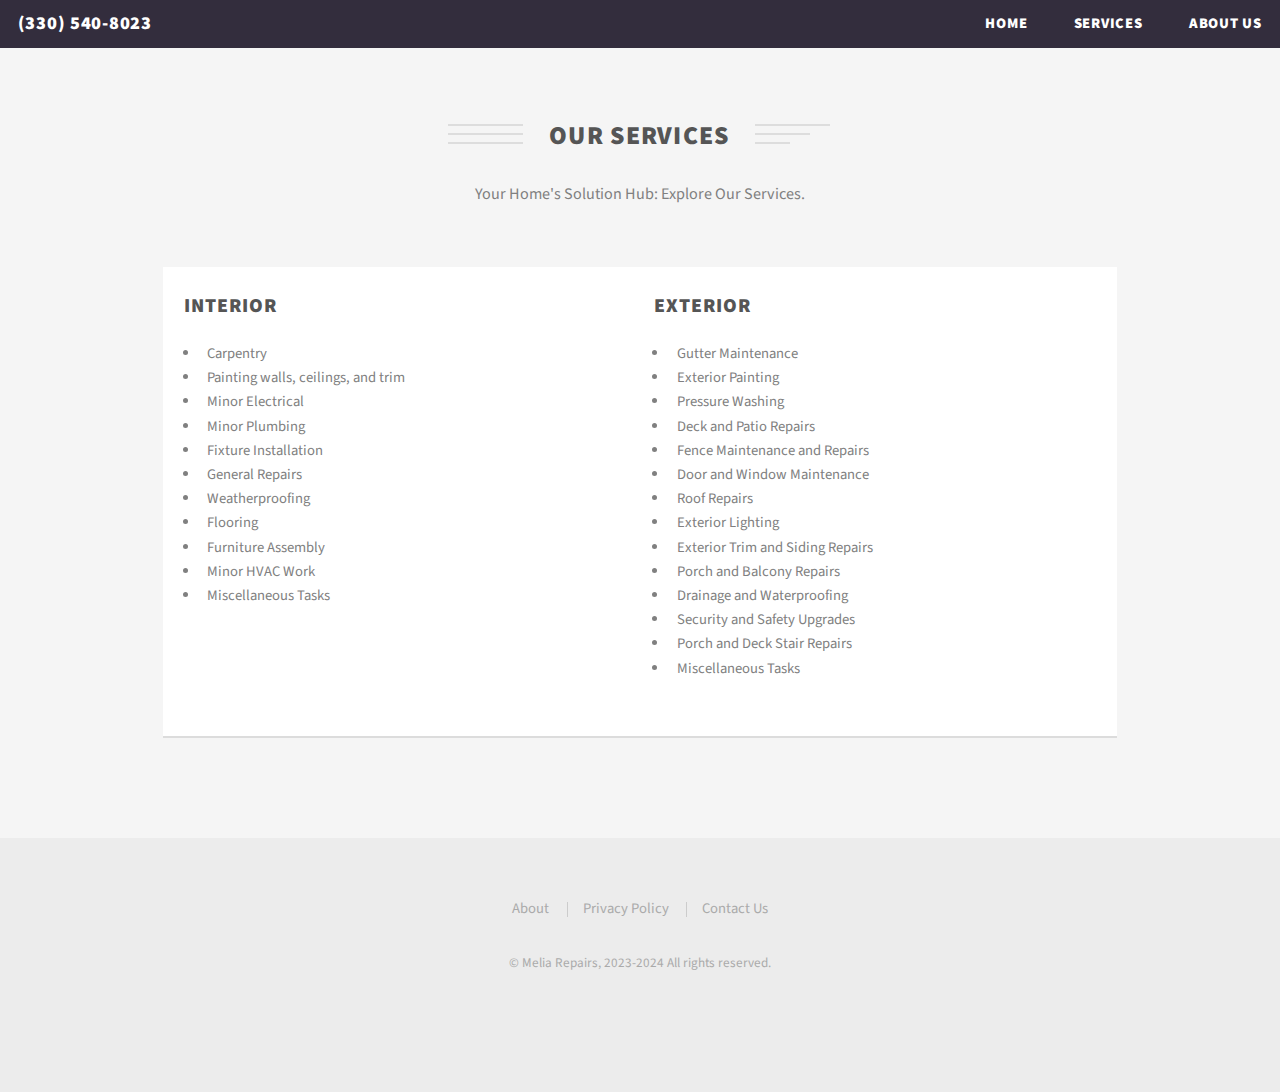
==== commit 260116a7: "Update" ====
--- a/Services.html
+++ b/Services.html
@@ -1,7 +1,7 @@
 <!DOCTYPE HTML>
 <html>
 	<head>
-		<title>Untitled</title>
+		<title>Melia Repairs</title>
 		<meta charset="utf-8" />
 		<meta name="viewport" content="width=device-width, initial-scale=1, user-scalable=no" />
 		<link rel="stylesheet" href="assets/css/main.css" />
@@ -15,8 +15,8 @@
 					<nav id="nav">
 						<ul>
 							<li><a href="index.html">Home</a></li>
-							<li><a href="elements.html">Services</a></li>
-							<li><a href="elements.html">About Us</a></li>
+							<li><a href="services.html">Services</a></li>
+							<li><a href="aboutus.html">About Us</a></li>
 						</ul>
 					</nav>
 				</header>
@@ -25,37 +25,65 @@
 				<div class="wrapper style1">
 					<section id="main" class="container">
 						<header class="major">
-							<h2>Services</h2>
-							<p>Ante aliquet amet posuere ac cubilia, faucibus neque adipiscing mi lorem semper blandit.</p>
+							<h2>Our Services</h2>
+							<p>Your Home's Solution Hub: Explore Our Services.</p>
 						</header>
 
 						<!-- Text -->
 							<section class="box">
-								<h3>Services</h3>
-								<p>This is is an intro</p>
 
-										<h4>Interior</h4>
-										<ul>
-											<li>Dolor pulvinar etiam magna etiam.</li>
-											<li>Sagittis adipiscing lorem eleifend.</li>
-											<li>Felis enim feugiat dolore viverra.</li>
-										</ul>
+								<div class="row">
+
+		<div class="col-6 col-12-narrower">
+<h3>Interior</h3>
+
+<ul>
+<li>Carpentry</li>
+<li>Painting walls, ceilings, and trim</li>
+<li>Minor Electrical</li>
+<li>Minor Plumbing</li>
+<li>Fixture Installation</li>
+<li>General Repairs</li>
+<li>Weatherproofing</li>
+<li>Flooring</li>
+<li>Furniture Assembly</li>
+<li>Minor HVAC Work</li>
+<li>Miscellaneous Tasks</li>
+</ul>
+</div>
+
+<div class="col-6 col-12-narrower">
 
 
-										<h4>Exterior</h4>
-										<ul>
-											<li>Dolor pulvinar etiam magna etiam.</li>
-											<li>Sagittis adipiscing lorem eleifend.</li>
-											<li>Felis enim feugiat dolore viverra.</li>
-										</ul>
+<h3>Exterior</h3>
+<ul>
+<li>Gutter Maintenance</li>
+<li>Exterior Painting</li>
+<li>Pressure Washing</li>
+<li>Deck and Patio Repairs</li>
+<li>Fence Maintenance and Repairs</li>
+<li>Door and Window Maintenance</li>
+<li>Roof Repairs</li>
+<li>Exterior Lighting</li>
+<li>Exterior Trim and Siding Repairs</li>
+<li>Porch and Balcony Repairs</li>
+<li>Drainage and Waterproofing</li>
+<li>Security and Safety Upgrades</li>
+<li>Porch and Deck Stair Repairs</li>
+<li>Miscellaneous Tasks</li>
 
 
-								<hr />
-							</section>
+</ul>
+	</div>						
+
+</br>
+</div>
+
+</section>
 						
 
 								
-				</div>
+	</div>
 
 			<!-- Footer -->
 				<footer id="footer">
